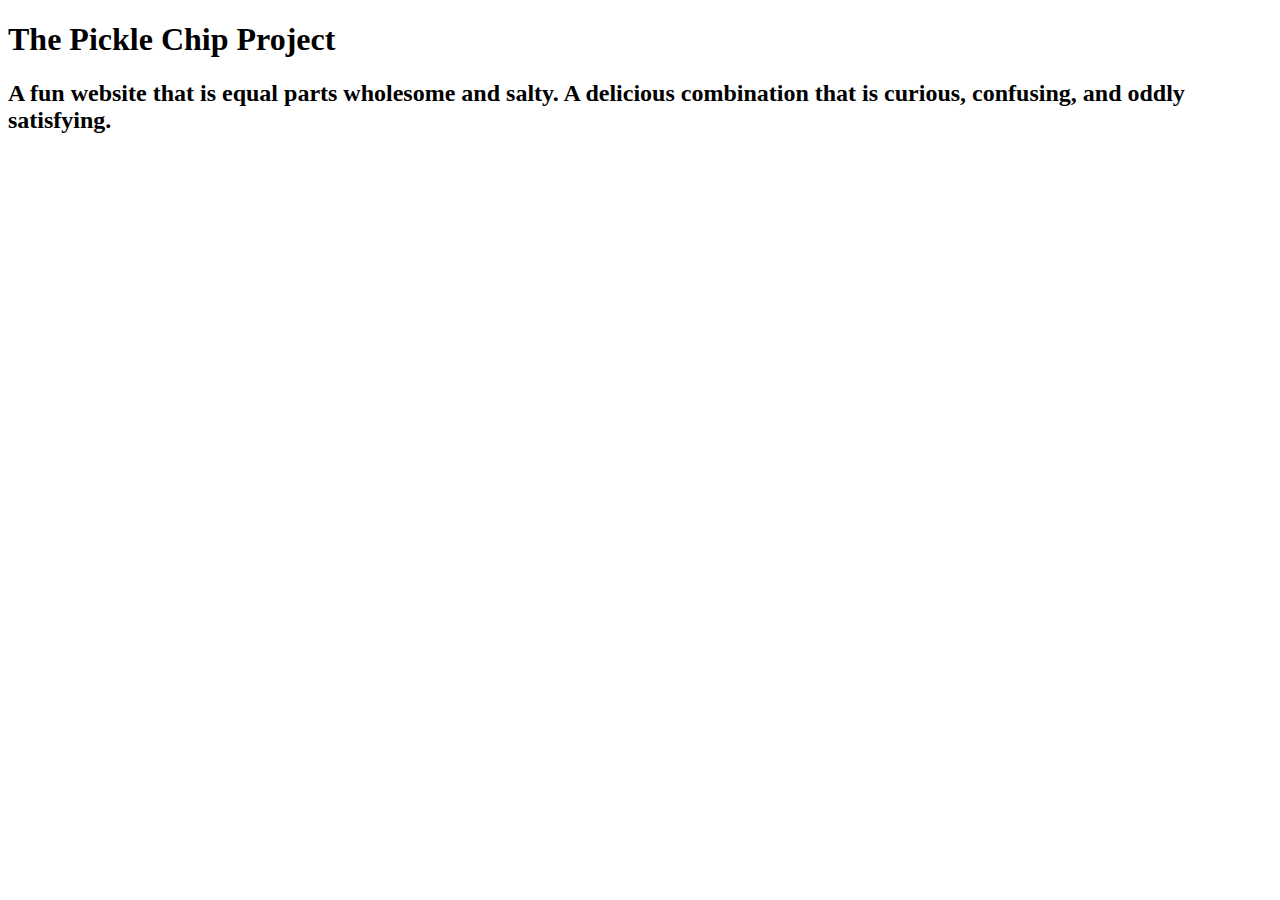
==== index.html @ fa683649 "index" ====
<!DOCTYPE html>
<html lang="en">
  <head>
    <meta charset="UTF-8" />
    <meta http-equiv="X-UA-Compatible" content="IE=edge" />
    <meta name="viewport" content="width=device-width, initial-scale=1.0" />
    <title>The Pickle Chip</title>
  </head>
  <body>
    <header>
      <h1>The Pickle Chip Project</h1>
      <h2>
        A fun website that is equal parts wholesome and salty. A delicious
        combination that is curious, confusing, and oddly satisfying.
      </h2>
    </header>
  </body>
</html>
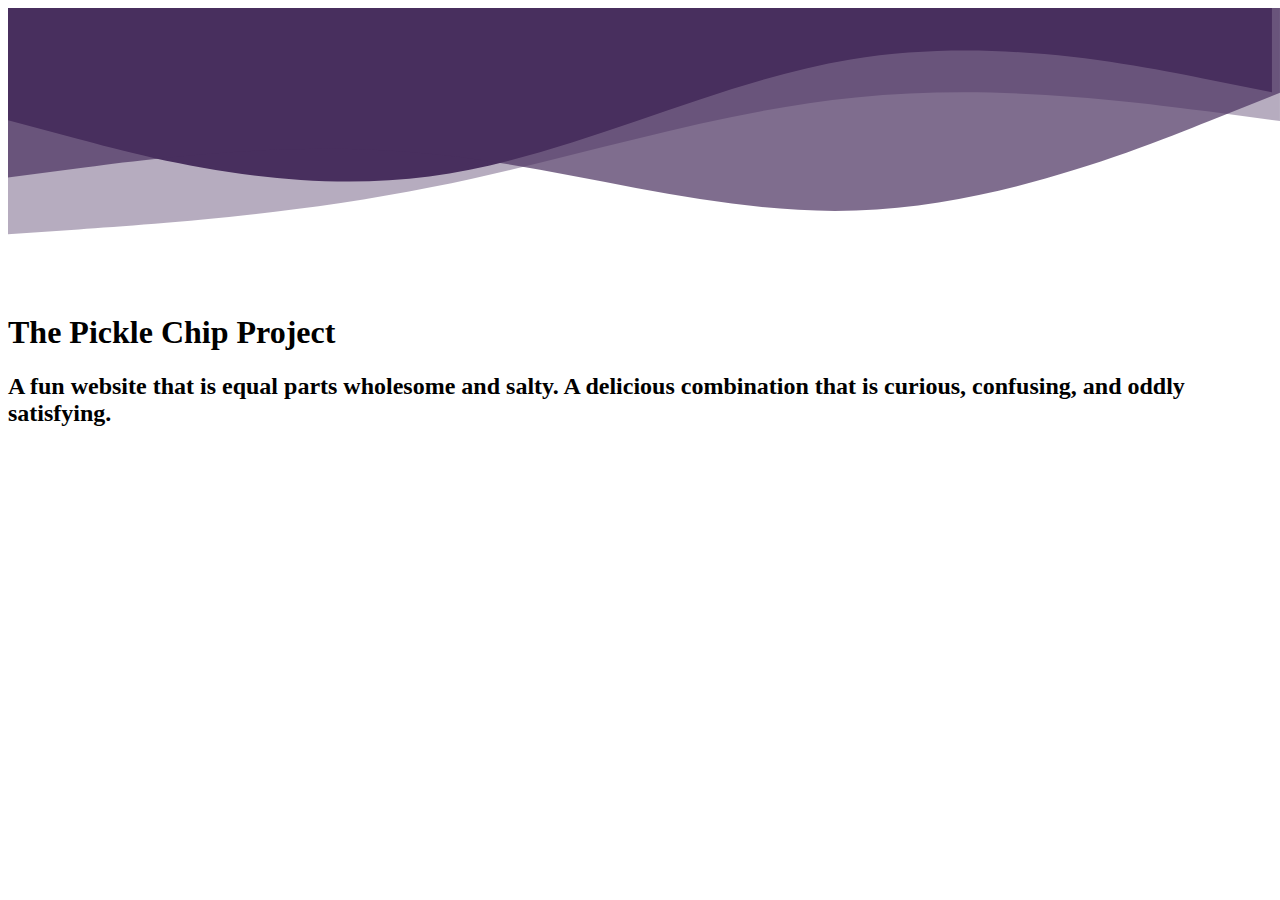
==== commit a4e19ca2: "git and svg" ====
--- a/index.html
+++ b/index.html
@@ -4,10 +4,58 @@
     <meta charset="UTF-8" />
     <meta http-equiv="X-UA-Compatible" content="IE=edge" />
     <meta name="viewport" content="width=device-width, initial-scale=1.0" />
+    <link type="text/css" rel="stylesheet" href="css/main.css" />
+    <link
+      rel="stylesheet"
+      href="https://cdn.jsdelivr.net/npm/bootstrap@5.1.0/dist/css/bootstrap.min.css"
+      integrity="sha384-KyZXEAg3QhqLMpG8r+8fhAXLRk2vvoC2f3B09zVXn8CA5QIVfZOJ3BCsw2P0p/We"
+      crossorigin="anonymous"
+    />
     <title>The Pickle Chip</title>
   </head>
   <body>
     <header>
+      <!-- <svg xmlns="http://www.w3.org/2000/svg" viewBox="0 0 1440 320">
+        <path
+          fill="#0099ff"
+          fill-opacity="1"
+          d="M0,192L30,197.3C60,203,120,213,180,234.7C240,256,300,288,360,304C420,320,480,320,540,293.3C600,267,660,213,720,197.3C780,181,840,203,900,218.7C960,235,1020,245,1080,229.3C1140,213,1200,171,1260,170.7C1320,171,1380,213,1410,234.7L1440,256L1440,0L1410,0C1380,0,1320,0,1260,0C1200,0,1140,0,1080,0C1020,0,960,0,900,0C840,0,780,0,720,0C660,0,600,0,540,0C480,0,420,0,360,0C300,0,240,0,180,0C120,0,60,0,30,0L0,0Z"
+        ></path>
+      </svg> -->
+      <svg
+        class="wave-bottom"
+        xmlns="http://www.w3.org/2000/svg"
+        viewBox="0 0 1440 320"
+      >
+        <path
+          fill="#492F5E"
+          fill-opacity=".4"
+          d="M0,256L80,250.7C160,245,320,235,480,202.7C640,171,800,117,960,101.3C1120,85,1280,107,1360,117.3L1440,128L1440,0L1360,0C1280,0,1120,0,960,0C800,0,640,0,480,0C320,0,160,0,80,0L0,0Z"
+        ></path>
+      </svg>
+      <svg
+        class="wave-middle"
+        xmlns="http://www.w3.org/2000/svg"
+        viewBox="0 0 1440 320"
+      >
+        <path
+          fill="#492F5E"
+          fill-opacity=".7"
+          d="M0,192L80,181.3C160,171,320,149,480,165.3C640,181,800,235,960,229.3C1120,224,1280,160,1360,128L1440,96L1440,0L1360,0C1280,0,1120,0,960,0C800,0,640,0,480,0C320,0,160,0,80,0L0,0Z"
+        ></path>
+      </svg>
+      <svg
+        class="wave-top"
+        xmlns="http://www.w3.org/2000/svg"
+        viewBox="0 0 1440 320"
+      >
+        <path
+          fill="#492F5E"
+          fill-opacity="1"
+          d="M0,128L80,149.3C160,171,320,213,480,192C640,171,800,85,960,58.7C1120,32,1280,64,1360,80L1440,96L1440,0L1360,0C1280,0,1120,0,960,0C800,0,640,0,480,0C320,0,160,0,80,0L0,0Z"
+        ></path>
+      </svg>
+
       <h1>The Pickle Chip Project</h1>
       <h2>
         A fun website that is equal parts wholesome and salty. A delicious
--- a/css/main.css
+++ b/css/main.css
@@ -0,0 +1,12 @@
+.wave-bottom {
+  z-index: 0;
+  position: absolute;
+}
+.wave-middle {
+  z-index: 1;
+  position: absolute;
+}
+.wave-top {
+  z-index: 2;
+  /* position: absolute; */
+}
